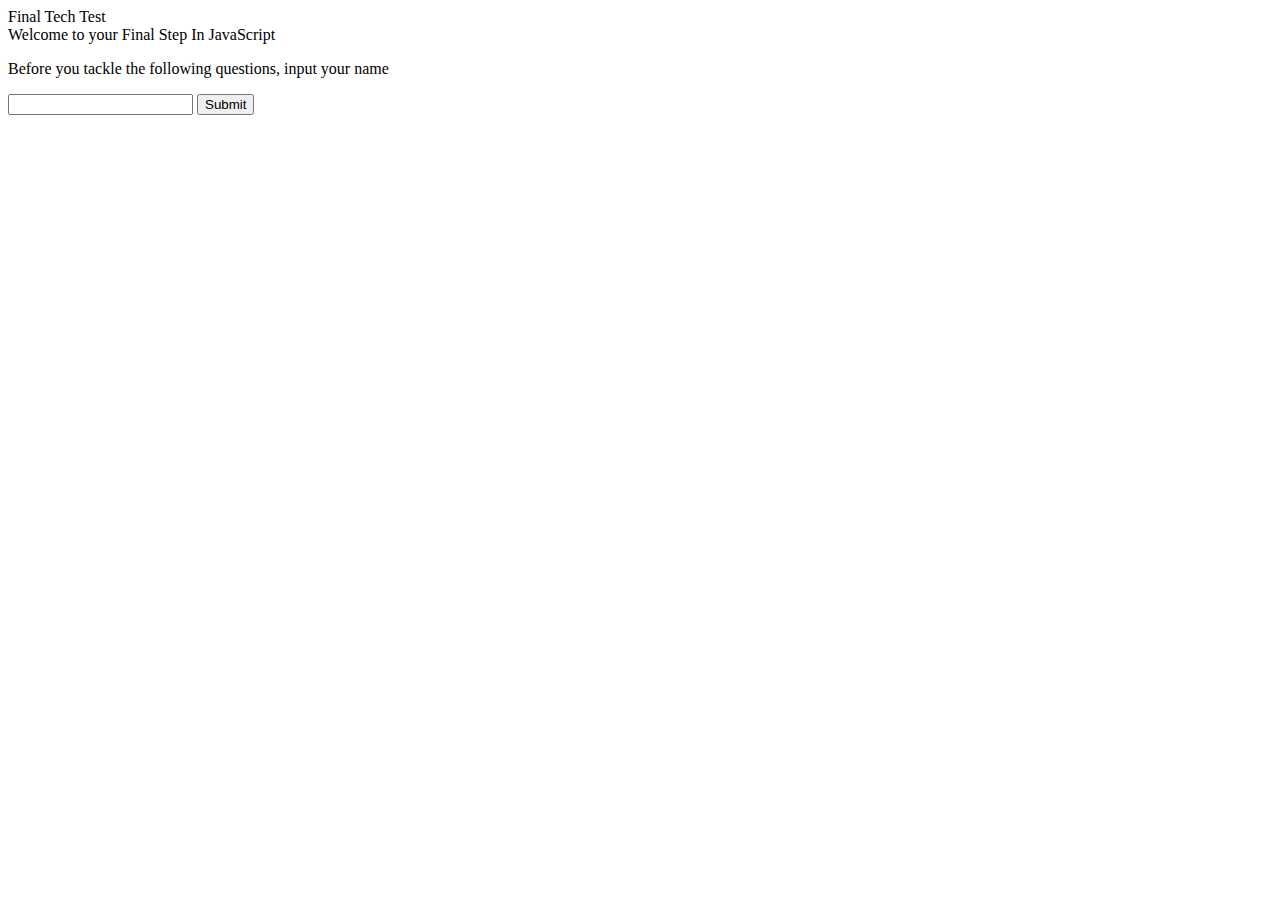
==== login.html @ 72b2a6c6 "link the css to login page" ====
<html lang="en">
<head>
    <meta charset="UTF-8">
    <meta http-equiv="X-UA-Compatible" content="IE=edge">
    <meta name="viewport" content="width=device-width, initial-scale=1.0">
    <title>Login Page</title>
    <link rel="stylesheet" href="./index.html">
</head>
<body>
    <!-- Nav Bar Design -->
    <nav>
        Final Tech Test
    </nav>
    <div>
        <div>Welcome to your Final Step In JavaScript</div>
        <div>
            <p>Before you tackle the following questions, input your name</p>
            <input type="text">
            <button><a href="/index.html"></a>Submit</a> </button>
        </div>
    </div>
</body>
</html>
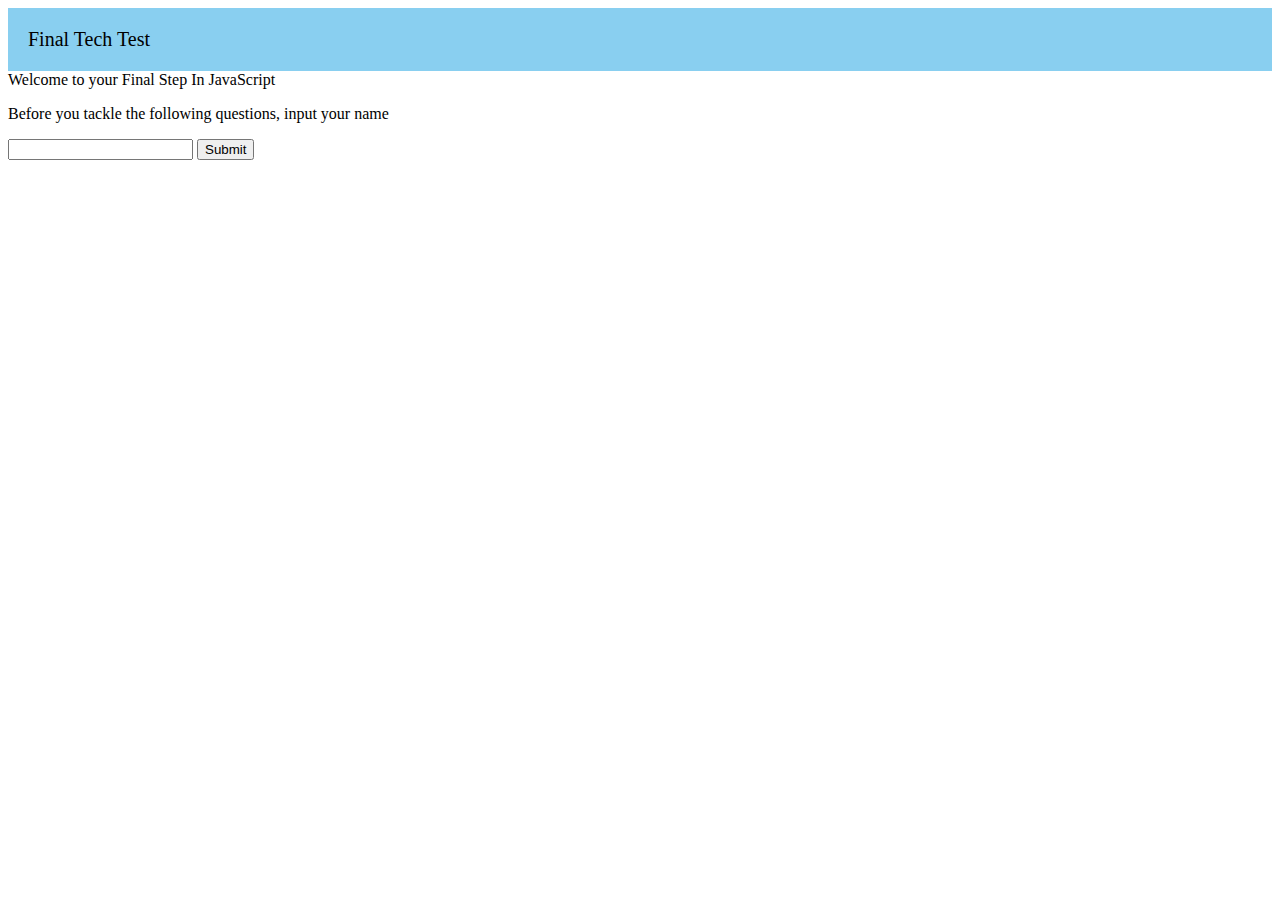
==== commit ed7bd195: "style the navigation bar in the file" ====
--- a/login.html
+++ b/login.html
@@ -4,7 +4,7 @@
     <meta http-equiv="X-UA-Compatible" content="IE=edge">
     <meta name="viewport" content="width=device-width, initial-scale=1.0">
     <title>Login Page</title>
-    <link rel="stylesheet" href="./index.html">
+    <link rel="stylesheet" href="./assets/style.css">
 </head>
 <body>
     <!-- Nav Bar Design -->
@@ -16,7 +16,7 @@
         <div>
             <p>Before you tackle the following questions, input your name</p>
             <input type="text">
-            <button><a href="/index.html"></a>Submit</a> </button>
+            <button><a href="index.html"></a>Submit</a> </button>
         </div>
     </div>
 </body>
--- a/assets/style.css
+++ b/assets/style.css
@@ -0,0 +1,7 @@
+nav{
+    background-color: #89CFF0;
+    color: black;
+    padding: 20px;
+    font-size: 20px;
+    font-family: 'Verdana', 'Calibri';
+}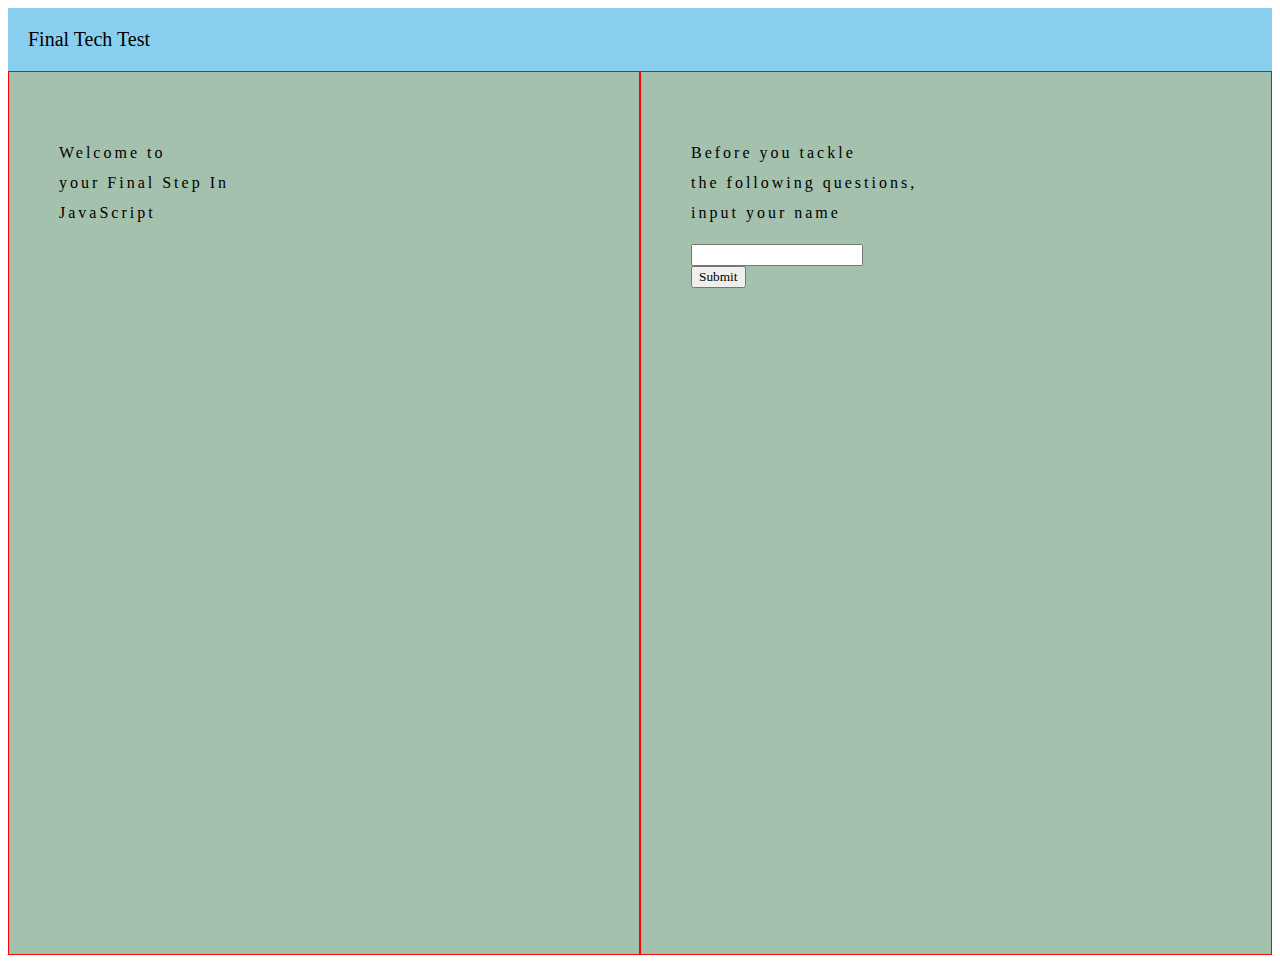
==== commit aeafd98e: "style the content section in login page" ====
--- a/login.html
+++ b/login.html
@@ -11,11 +11,13 @@
     <nav>
         Final Tech Test
     </nav>
-    <div>
-        <div>Welcome to your Final Step In JavaScript</div>
-        <div>
-            <p>Before you tackle the following questions, input your name</p>
-            <input type="text">
+    <div class="content">
+        <div class="left">
+           <p>Welcome to <br> your Final Step In <br> JavaScript</p> 
+        </div>
+        <div class="right">
+            <p>Before you tackle <br> the following questions, <br> input your name</p>
+            <input type="text"> <br>
             <button><a href="index.html"></a>Submit</a> </button>
         </div>
     </div>
--- a/assets/style.css
+++ b/assets/style.css
@@ -1,7 +1,30 @@
+*{
+    font-family: 'Verdana', 'Calibri';
+}
 nav{
     background-color: #89CFF0;
     color: black;
     padding: 20px;
     font-size: 20px;
-    font-family: 'Verdana', 'Calibri';
+}
+.content{
+    background-color: #A3C1AD;
+    display: flex;
+    height: 100%;
+}
+.left{
+    float: left;
+    width: 50%;
+    padding: 50px;
+    border: 1px solid red;
+    letter-spacing: 3px;
+    line-height: 30px;
+}
+.right{
+    float: right;
+    width: 50%;
+    padding: 50px;
+    border: 1px solid red;
+    letter-spacing: 3px;
+    line-height: 30px;
 }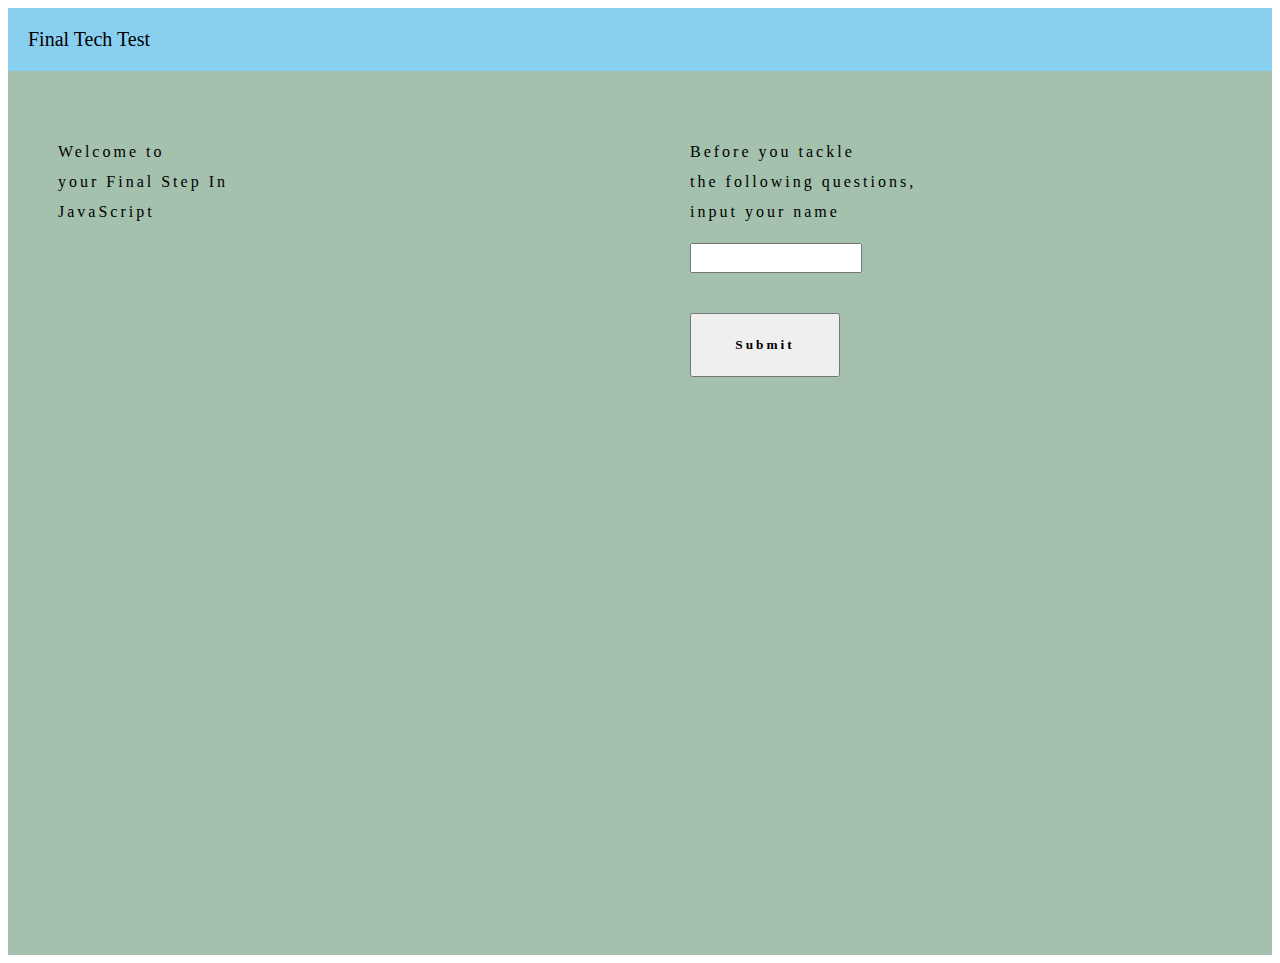
==== commit 86352383: "design and edit the document" ====
--- a/login.html
+++ b/login.html
@@ -11,6 +11,8 @@
     <nav>
         Final Tech Test
     </nav>
+
+    <!-- Content  -->
     <div class="content">
         <div class="left">
            <p>Welcome to <br> your Final Step In <br> JavaScript</p> 
--- a/assets/style.css
+++ b/assets/style.css
@@ -16,7 +16,6 @@
     float: left;
     width: 50%;
     padding: 50px;
-    border: 1px solid red;
     letter-spacing: 3px;
     line-height: 30px;
 }
@@ -24,7 +23,19 @@
     float: right;
     width: 50%;
     padding: 50px;
-    border: 1px solid red;
     letter-spacing: 3px;
     line-height: 30px;
+}
+input{
+    height: 30px;
+}
+
+button{
+    margin: 40px 0px;
+    padding: 15px;
+    width: 150px;
+    letter-spacing: 3px;
+    line-height: 30px;
+    font-weight: bolder;
+
 }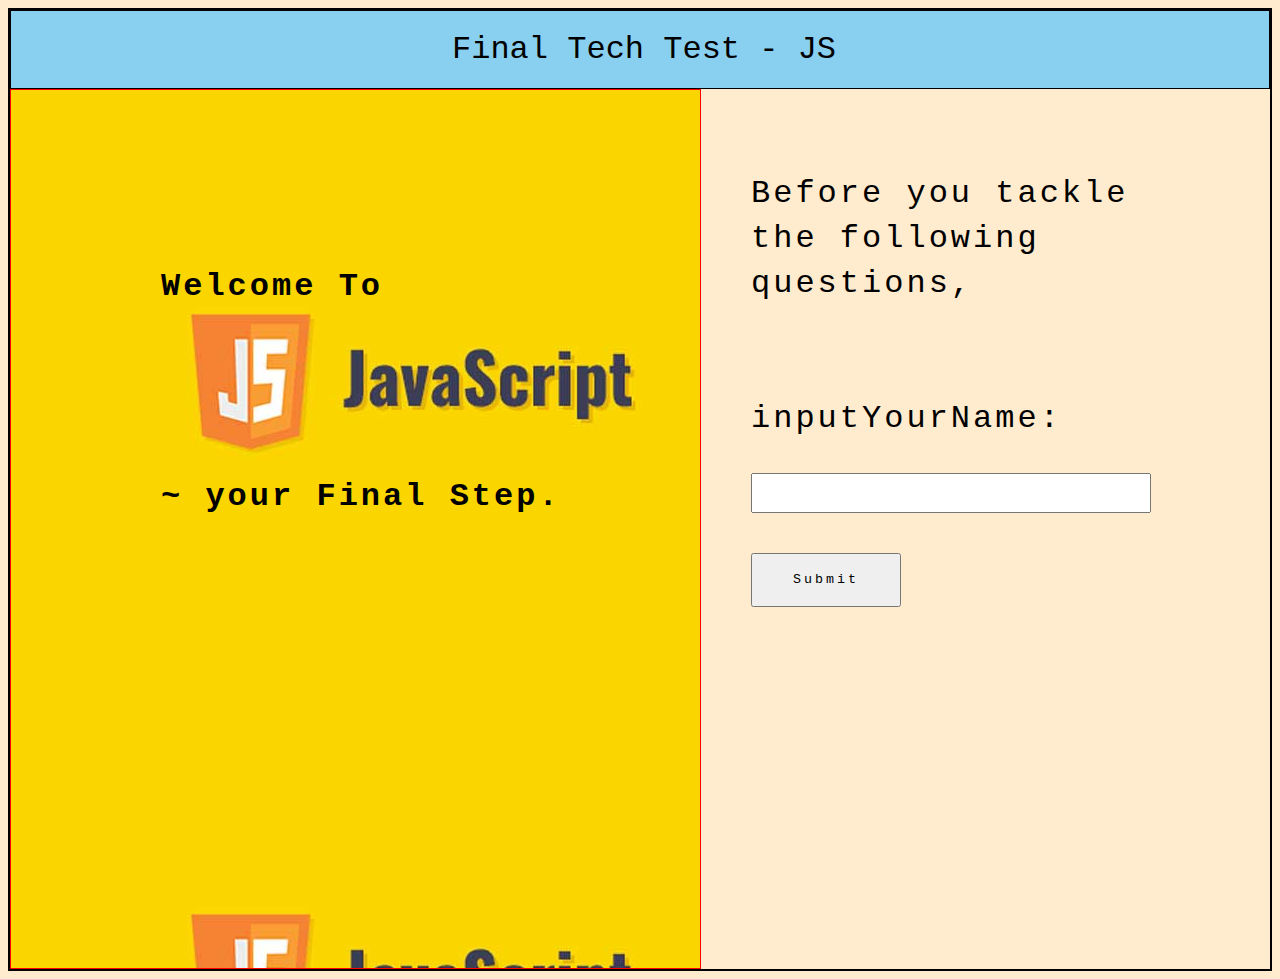
==== commit 45069527: "design the login page" ====
--- a/login.html
+++ b/login.html
@@ -9,18 +9,18 @@
 <body>
     <!-- Nav Bar Design -->
     <nav>
-        Final Tech Test
+        Final Tech Test - JS
     </nav>
 
     <!-- Content  -->
     <div class="content">
         <div class="left">
-           <p>Welcome to <br> your Final Step In <br> JavaScript</p> 
+           <p>Welcome To <br><br><br><br><br><br><br>  ~ your Final Step. </p> 
         </div>
         <div class="right">
-            <p>Before you tackle <br> the following questions, <br> input your name</p>
+            <p>Before you tackle <br> the following questions, <br><br><br> inputYourName:</p>
             <input type="text"> <br>
-            <button><a href="index.html"></a>Submit</a> </button>
+            <button><a href="index.html">Submit</a></a> </button>
         </div>
     </div>
 </body>
--- a/assets/style.css
+++ b/assets/style.css
@@ -1,23 +1,38 @@
 *{
-    font-family: 'Verdana', 'Calibri';
+    font-family: 'Courier New', Courier, monospace;
+}
+body{
+    border: 2px solid black;
+    background-color: blanchedalmond;
+
 }
 nav{
     background-color: #89CFF0;
     color: black;
     padding: 20px;
     font-size: 20px;
+    border: 1px solid black;
+    padding-left: 35%;
+    font-size: xx-large;
 }
 .content{
-    background-color: #A3C1AD;
     display: flex;
     height: 100%;
+    width: 100%;
 }
 .left{
     float: left;
     width: 50%;
-    padding: 50px;
+    padding: 70px;
     letter-spacing: 3px;
     line-height: 30px;
+    background-image: url(./images/backimage.jpg);
+    padding-top: 150px;
+    padding-left: 150px;
+    border: 1px solid red;
+    font-size: xx-large;
+    font-weight: bolder;
+
 }
 .right{
     float: right;
@@ -25,9 +40,15 @@
     padding: 50px;
     letter-spacing: 3px;
     line-height: 30px;
+    margin-left: 0px;
+    font-family: 'Segoe UI', Tahoma, Geneva, Verdana, sans-serif;
+    font-weight: lighter;
+    font-size: xx-large;
+    line-height: 45px;
 }
 input{
-    height: 30px;
+    height: 40px;
+    width: 400px;
 }
 
 button{
@@ -35,7 +56,30 @@
     padding: 15px;
     width: 150px;
     letter-spacing: 3px;
-    line-height: 30px;
+    line-height: 20px;
     font-weight: bolder;
 
+}
+a{
+    text-decoration: none;
+    color: black;
+}
+
+.container{
+    border: 2px solid #0a2351;
+    width: 50%;
+    padding: 20px;
+    border-radius: 8px;
+    margin-top: 50px;
+    background-color: beige;
+    justify-content: center;
+    margin-left: 300px;
+}
+#button{
+    background-color: #89CFF0;
+    margin-left: 850px;
+    width: 100px;
+    font-size: large;
+    font-weight: bold;
+    margin-top: 50px;
 }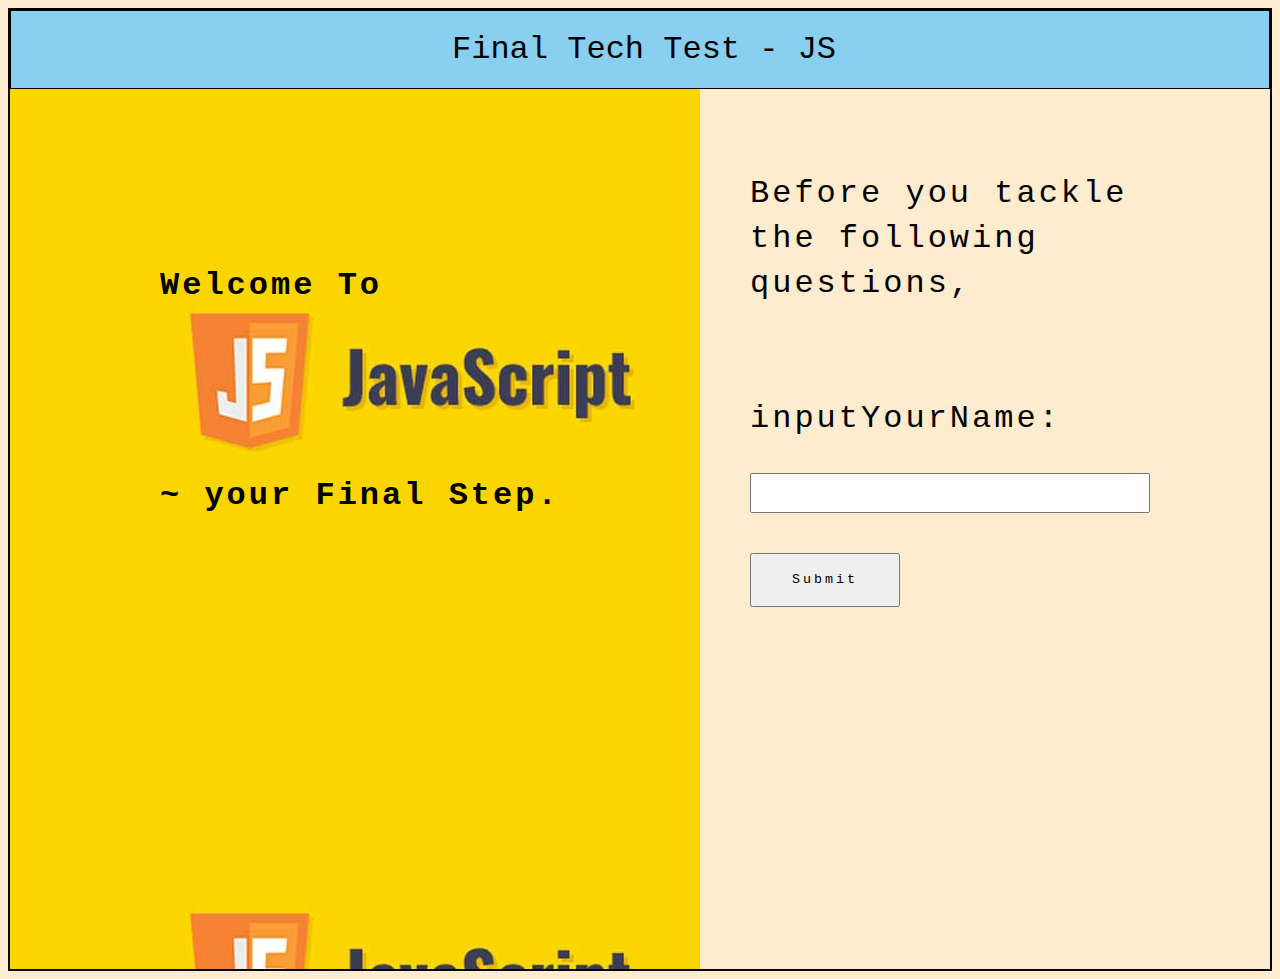
==== commit fecd99cb: "add the class input and style it in css" ====
--- a/login.html
+++ b/login.html
@@ -19,7 +19,7 @@
         </div>
         <div class="right">
             <p>Before you tackle <br> the following questions, <br><br><br> inputYourName:</p>
-            <input type="text"> <br>
+            <input type="text" class="input"> <br>
             <button><a href="index.html">Submit</a></a> </button>
         </div>
     </div>
--- a/assets/style.css
+++ b/assets/style.css
@@ -1,10 +1,11 @@
+/* design the whole document */
+
 *{
     font-family: 'Courier New', Courier, monospace;
 }
 body{
     border: 2px solid black;
     background-color: blanchedalmond;
-
 }
 nav{
     background-color: #89CFF0;
@@ -15,6 +16,10 @@
     padding-left: 35%;
     font-size: xx-large;
 }
+
+
+/* design the login page  */
+
 .content{
     display: flex;
     height: 100%;
@@ -29,10 +34,8 @@
     background-image: url(./images/backimage.jpg);
     padding-top: 150px;
     padding-left: 150px;
-    border: 1px solid red;
     font-size: xx-large;
     font-weight: bolder;
-
 }
 .right{
     float: right;
@@ -46,7 +49,7 @@
     font-size: xx-large;
     line-height: 45px;
 }
-input{
+.input{
     height: 40px;
     width: 400px;
 }
@@ -58,12 +61,14 @@
     letter-spacing: 3px;
     line-height: 20px;
     font-weight: bolder;
-
 }
 a{
     text-decoration: none;
     color: black;
 }
+
+
+/* design the quiz section */
 
 .container{
     border: 2px solid #0a2351;
@@ -78,8 +83,9 @@
 #button{
     background-color: #89CFF0;
     margin-left: 850px;
-    width: 100px;
+    width: 150px;
     font-size: large;
     font-weight: bold;
     margin-top: 50px;
+    height: 30px;
 }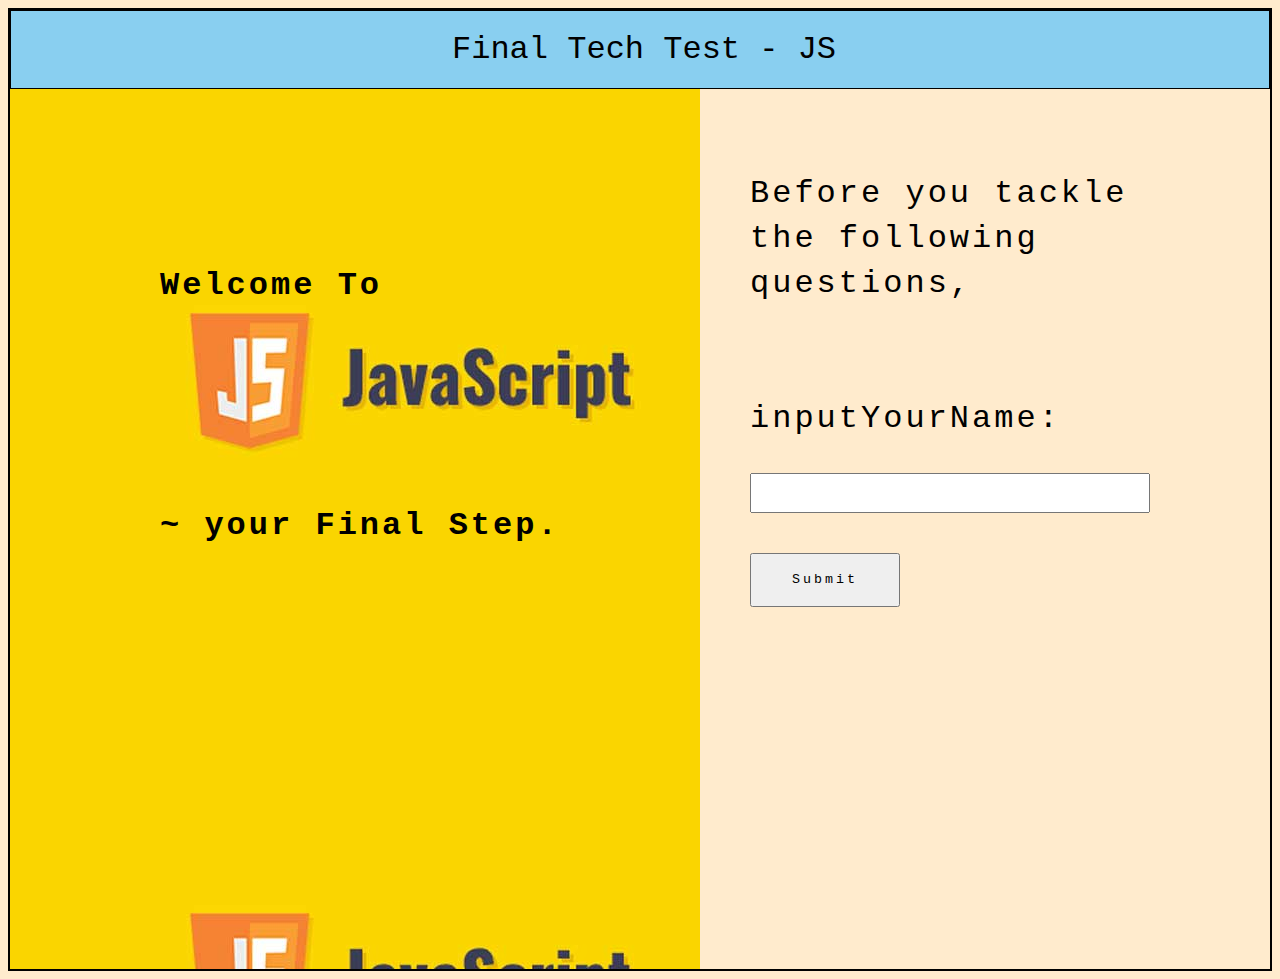
==== commit 33269b21: "modify the login page" ====
--- a/login.html
+++ b/login.html
@@ -15,7 +15,7 @@
     <!-- Content  -->
     <div class="content">
         <div class="left">
-           <p>Welcome To <br><br><br><br><br><br><br>  ~ your Final Step. </p> 
+           <p>Welcome To <br><br><br><br><br><br><br><br>  ~ your Final Step. </p> 
         </div>
         <div class="right">
             <p>Before you tackle <br> the following questions, <br><br><br> inputYourName:</p>
